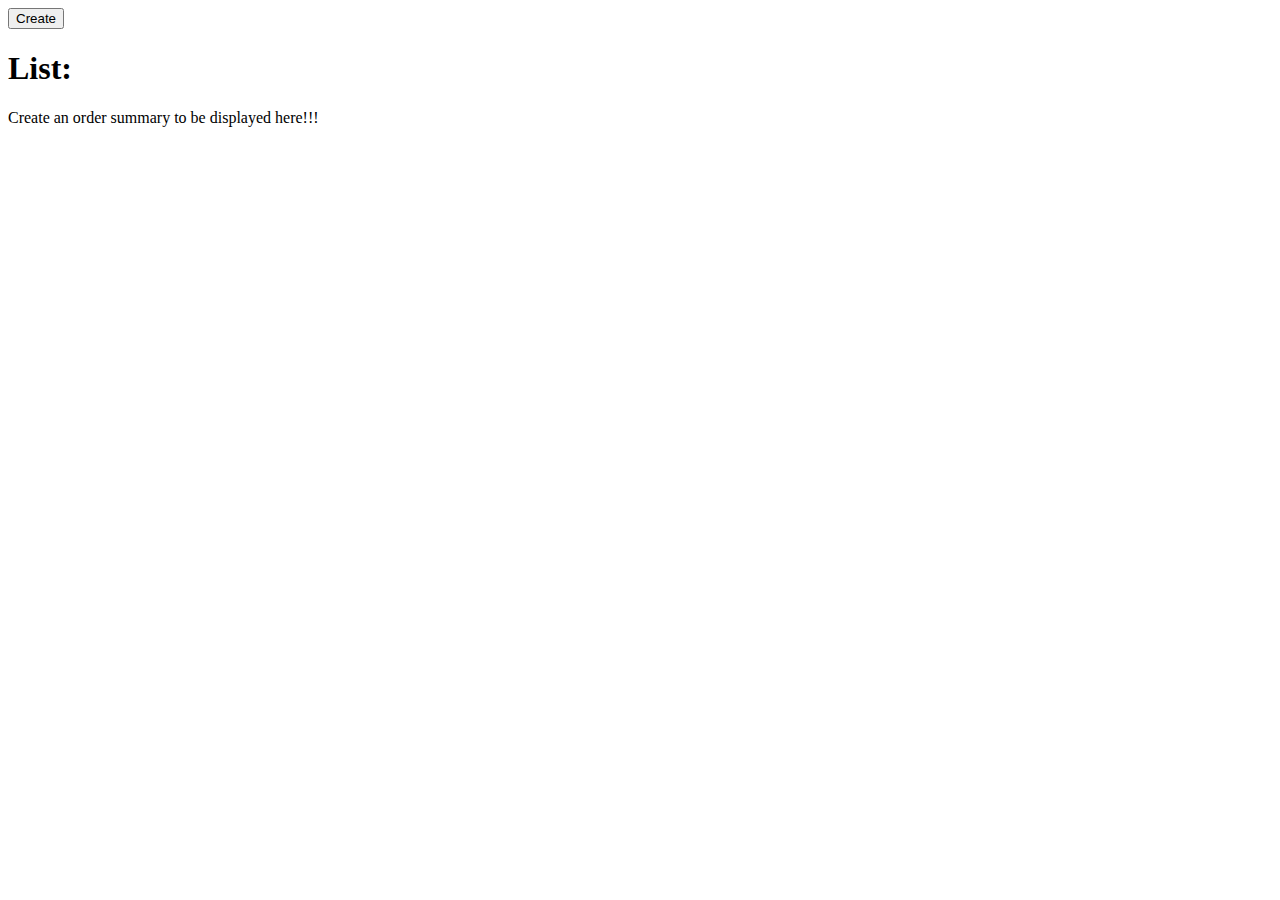
==== public/index.html @ 37f0398d "reordered files and made basic changes to index.html" ====
<!DOCTYPE html>
<html lang="en">
    <head>
        <meta charset="utf-8" />
        <meta name="viewport" content="width=device-width, initial-scale=1" />
        <meta name="author" content="Kush Patel">
        <meta name="description" content="home page for the order application" />

        <title>Index</title>
    </head>
    
    <body>
        <div class="create-button-container">
            <input type="button" value="Create" class="button" />
        </div>

        <div class="list-container">
            <h1>List:</h1>

            <div class="no-list d-none">
                Create an order summary to be displayed here!!!
            </div>

            <table id="list">
                
            </table>
            
        </div>
    </body>
</html>
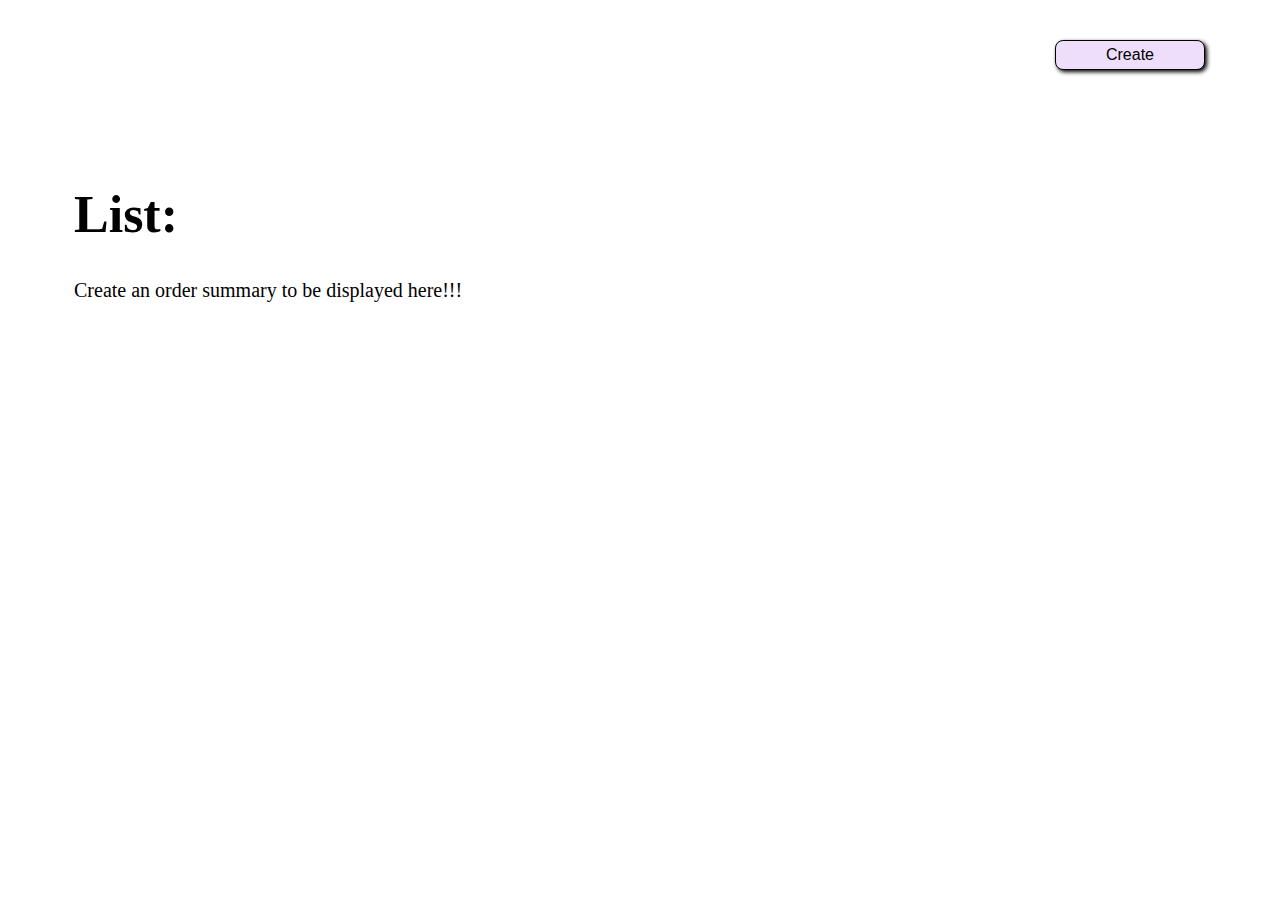
==== commit ac381e25: "added button link" ====
--- a/public/index.html
+++ b/public/index.html
@@ -1,30 +1,36 @@
 <!DOCTYPE html>
 <html lang="en">
-    <head>
-        <meta charset="utf-8" />
-        <meta name="viewport" content="width=device-width, initial-scale=1" />
-        <meta name="author" content="Kush Patel">
-        <meta name="description" content="home page for the order application" />
 
-        <title>Index</title>
-    </head>
-    
-    <body>
-        <div class="create-button-container">
+<head>
+    <meta charset="utf-8" />
+    <meta name="viewport" content="width=device-width, initial-scale=1" />
+    <meta name="author" content="Kush Patel">
+    <meta name="description" content="home page for the order application" />
+
+    <title>Index</title>
+
+    <link rel="stylesheet" href="./../src/style.css">
+</head>
+
+<body>
+    <div class="create-button-container">
+        <a href="./../src/form.html">
             <input type="button" value="Create" class="button" />
+        </a>
+    </div>
+
+    <div class="list-container">
+        <h1>List:</h1>
+
+        <div class="no-list">
+            Create an order summary to be displayed here!!!
         </div>
 
-        <div class="list-container">
-            <h1>List:</h1>
+        <table id="list">
 
-            <div class="no-list d-none">
-                Create an order summary to be displayed here!!!
-            </div>
+        </table>
 
-            <table id="list">
-                
-            </table>
-            
-        </div>
-    </body>
+    </div>
+</body>
+
 </html>--- a/src/style.css
+++ b/src/style.css
@@ -0,0 +1,49 @@
+* {
+    box-sizing: border-box;
+}
+
+body, html {
+    margin: 0;
+    padding: 0;
+}
+
+.create-button-container {
+    display: flex;
+    justify-content: right;
+}
+
+.button {
+    width: 150px;
+    height: 30px;
+    text-align: center;
+    font-size: 16px;
+    padding: 5px;
+    margin: 40px;
+    margin-right: 75px;
+    border: 1px solid;
+    border-radius: 8px;
+    background-color: rgb(238, 222, 251);
+    box-shadow: 2px 2px 4px black;
+}
+
+h1 {
+    font-size: 52px;
+    font-family: Georgia, 'Times New Roman', Times, serif;
+}
+
+.list-container {
+    margin-left: 5%;
+    margin-right: 5%;
+    margin-top: 30px;
+    width: 90%;
+    padding: 10px;
+}
+
+.no-list {
+    font-size: 20px;
+    font-family:Georgia, 'Times New Roman', Times, serif;
+}
+
+.d-none {
+    display: none;
+}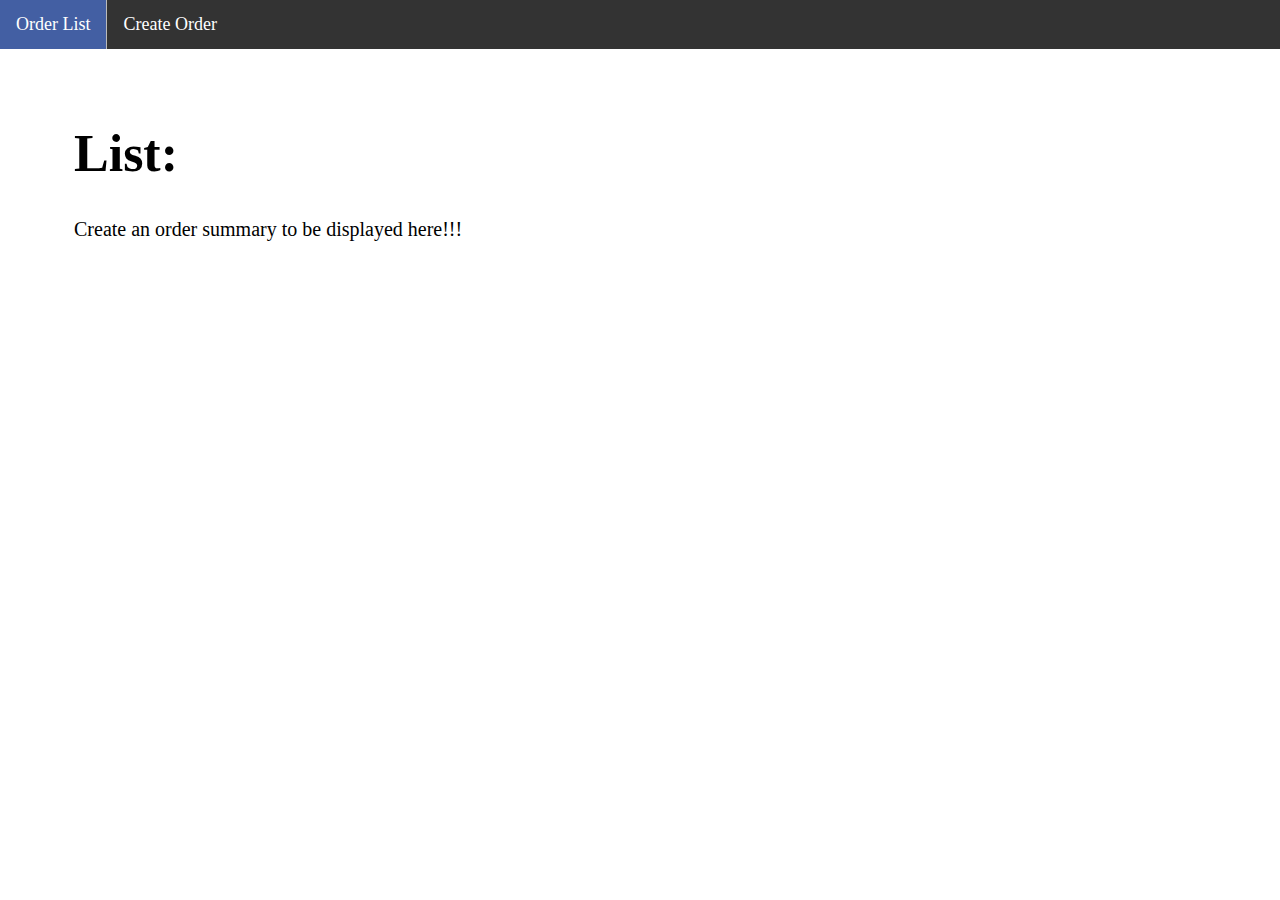
==== commit 06054538: "added nav bar and other functionalities" ====
--- a/public/index.html
+++ b/public/index.html
@@ -13,11 +13,12 @@
 </head>
 
 <body>
-    <div class="create-button-container">
-        <a href="./../src/form.html">
-            <input type="button" value="Create" class="button" />
-        </a>
-    </div>
+    <nav>
+        <ul>
+            <li><a class="active" href="#">Order List</a></li>
+            <li><a href="./../src/form.html">Create Order</a></li>
+        </ul>
+    </nav>
 
     <div class="list-container">
         <h1>List:</h1>
--- a/src/style.css
+++ b/src/style.css
@@ -21,9 +21,11 @@
     margin: 40px;
     margin-right: 75px;
     border: 1px solid;
+    border-color: black;
     border-radius: 8px;
-    background-color: rgb(238, 222, 251);
+    background-color: #435fa3;
     box-shadow: 2px 2px 4px black;
+    color: white;
 }
 
 h1 {
@@ -46,4 +48,39 @@
 
 .d-none {
     display: none;
-}+}
+
+ul {
+    list-style-type: none;
+    margin: 0;
+    padding: 0;
+    overflow: hidden;
+    background-color: #333;
+  }
+  
+  li {
+    float: left;
+    border-right:1px solid #bbb;
+  }
+  
+  li:last-child {
+    border-right: none;
+  }
+  
+  li a {
+    display: block;
+    color: white;
+    text-align: center;
+    padding: 14px 16px;
+    text-decoration: none;
+    font-size: 18px;
+    font-family: Georgia, 'Times New Roman', Times, serif;
+  }
+  
+  li a:hover:not(.active) {
+    background-color: #111;
+  }
+  
+  .active {
+    background-color: #435fa3;
+  }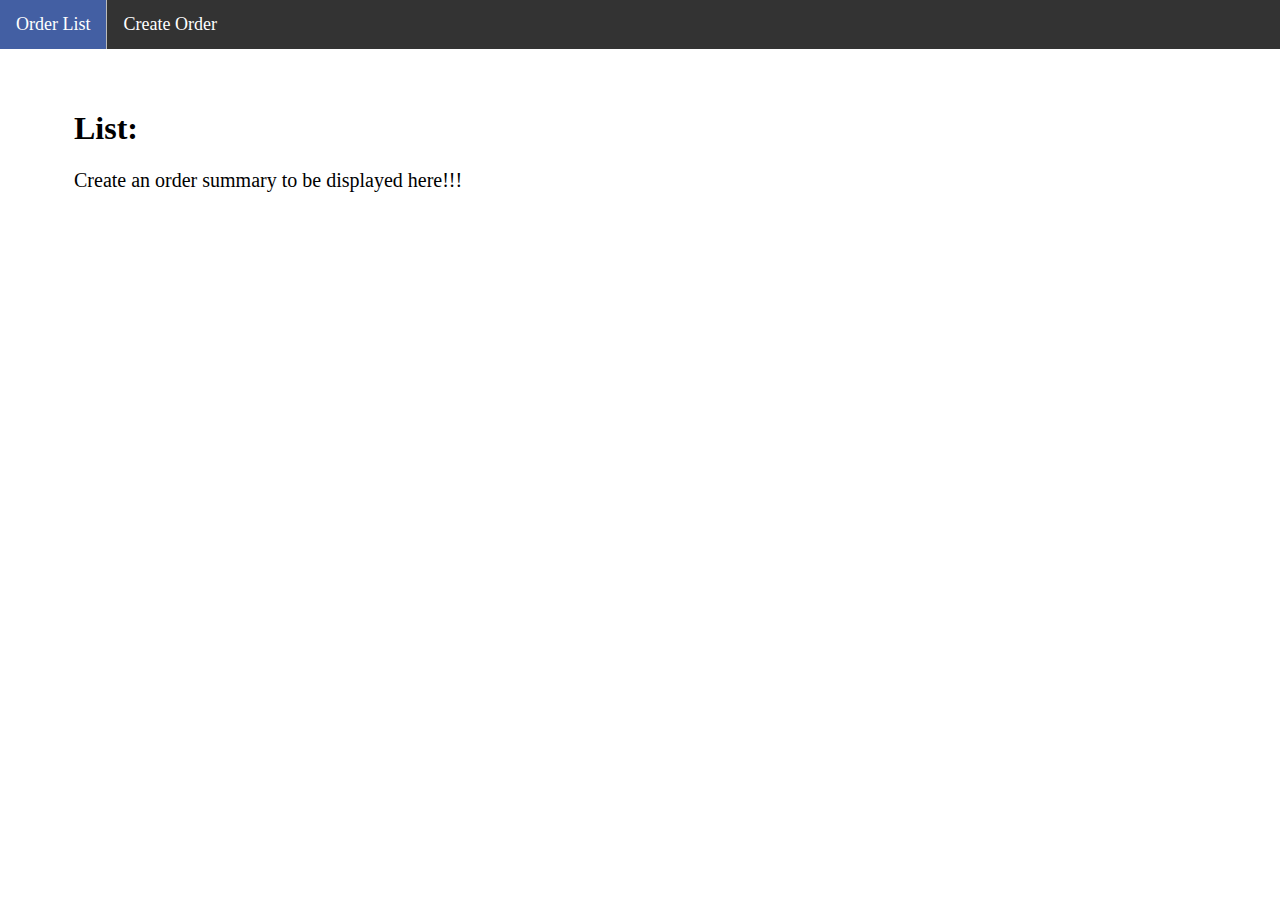
==== commit a099d2f9: "added index.js" ====
--- a/public/index.html
+++ b/public/index.html
@@ -32,6 +32,9 @@
         </table>
 
     </div>
+    <script type="module" src="./../src/components/index.js">
+
+    </script>
 </body>
 
 </html>--- a/src/style.css
+++ b/src/style.css
@@ -26,11 +26,6 @@
     background-color: #435fa3;
     box-shadow: 2px 2px 4px black;
     color: white;
-}
-
-h1 {
-    font-size: 52px;
-    font-family: Georgia, 'Times New Roman', Times, serif;
 }
 
 .list-container {
@@ -83,4 +78,162 @@
   
   .active {
     background-color: #435fa3;
-  }+  }
+
+  .general-details {
+    display: flex;
+    width: 100%;
+}
+
+.form-element {
+    margin-bottom: 10px;
+}
+
+.general-details-item {
+    flex-basis: 50%;
+    margin: 20px;
+}
+
+.general-details-item .input-box {
+    width: 70%;
+    text-align: center;
+    border: 1px solid;
+    padding: 5px;
+    height: 30px;
+    border-radius: 7px;
+    margin: 10px;
+    font-size: 16px;
+    background-color: rgb(243, 240, 240);
+}
+
+.stakeholders-details-container {
+    display: flex;
+    justify-content: center;
+    align-items: center;
+}
+
+.item {
+    flex-basis: 50%;
+    margin: 20px;
+}
+
+.item .input-box {
+    width: 70%;
+    text-align: center;
+    border: 1px solid;
+    padding: 5px;
+    height: 30px;
+    border-radius: 7px;
+    margin: 10px;
+    font-size: 16px;
+    background-color: rgb(243, 240, 240);
+}
+
+.one-product {
+    display: flex;
+    justify-content: center;
+}
+
+.one-product div {
+    flex-basis: 33%;
+    margin: 10px;
+}
+
+.one-product .input-box {
+    width: 50%;
+    text-align: center;
+    border: 1px solid;
+    padding: 5px;
+    height: 30px;
+    border-radius: 7px;
+    margin-top: 10px;
+    margin-bottom: 10px;
+    background-color: rgb(243, 240, 240);
+}
+
+.product-list {
+    border: 1px solid;
+    border-radius: 10px;
+    margin: 20px;
+    margin-right: 100px;
+}
+
+.logistics-details-container .input-box{
+    width: 85%;
+    background-color: rgb(243, 240, 240);
+}
+
+.one-product label {
+    display: block;
+}
+
+.other-details-container {
+    display: flex;
+    flex-direction: column;
+}
+
+.other-details-item {
+    margin: 20px;
+}
+
+.other-details-item .input-box {
+    width: 90%;
+    height: 30px;
+    border: 1px solid;
+    border-radius: 7px;
+    margin: 10px;
+    padding: 5px;
+    text-align: center;
+    background-color: rgb(243, 240, 240);
+    font-size: 16px;
+}
+
+label {
+    font-size: 20px;
+}
+
+table {
+    margin-left:5%;
+    margin-right: 5%;
+    width: 90%;
+    font-size: 16px;
+    font-family: Georgia, 'Times New Roman', Times, serif;
+    border: 1px solid;
+    border-collapse: collapse;
+}
+
+
+td {
+    border: 1px solid;
+    width: 20%;
+    padding: 5px;
+    height: 30px;
+}
+
+th {
+    height: 30px;
+    border: 1px solid;
+    padding: 5px;
+    width: 20%;
+    background-color: #435fa3;
+    color: white;
+    border-color: black;
+}
+
+.address {
+    background-color: lightgray;
+    margin-left: 5%;
+    margin-right: 5%;
+    margin-bottom: 20px;
+    border: 1px solid;
+}
+
+.address p {
+    text-align: center;
+}
+
+.invalid-input {
+    color: red;
+    font-size: 14px;
+    padding: 5px;
+}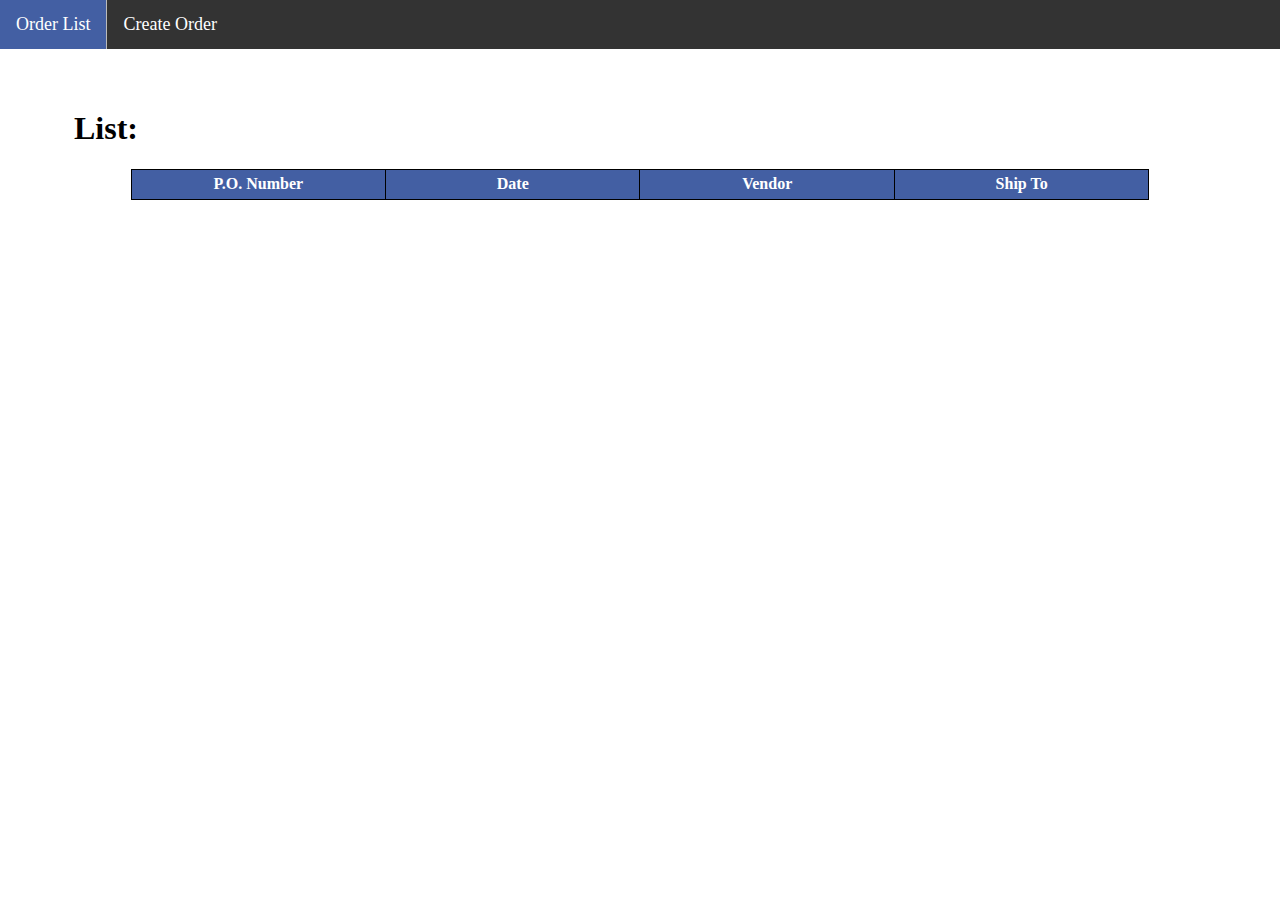
==== commit 4d340341: "successfully added session storage functionatily and ability to add orders to the orders list page" ====
--- a/public/index.html
+++ b/public/index.html
@@ -27,7 +27,7 @@
             Create an order summary to be displayed here!!!
         </div>
 
-        <table id="list">
+        <table id="list" class="d-none">
 
         </table>
 
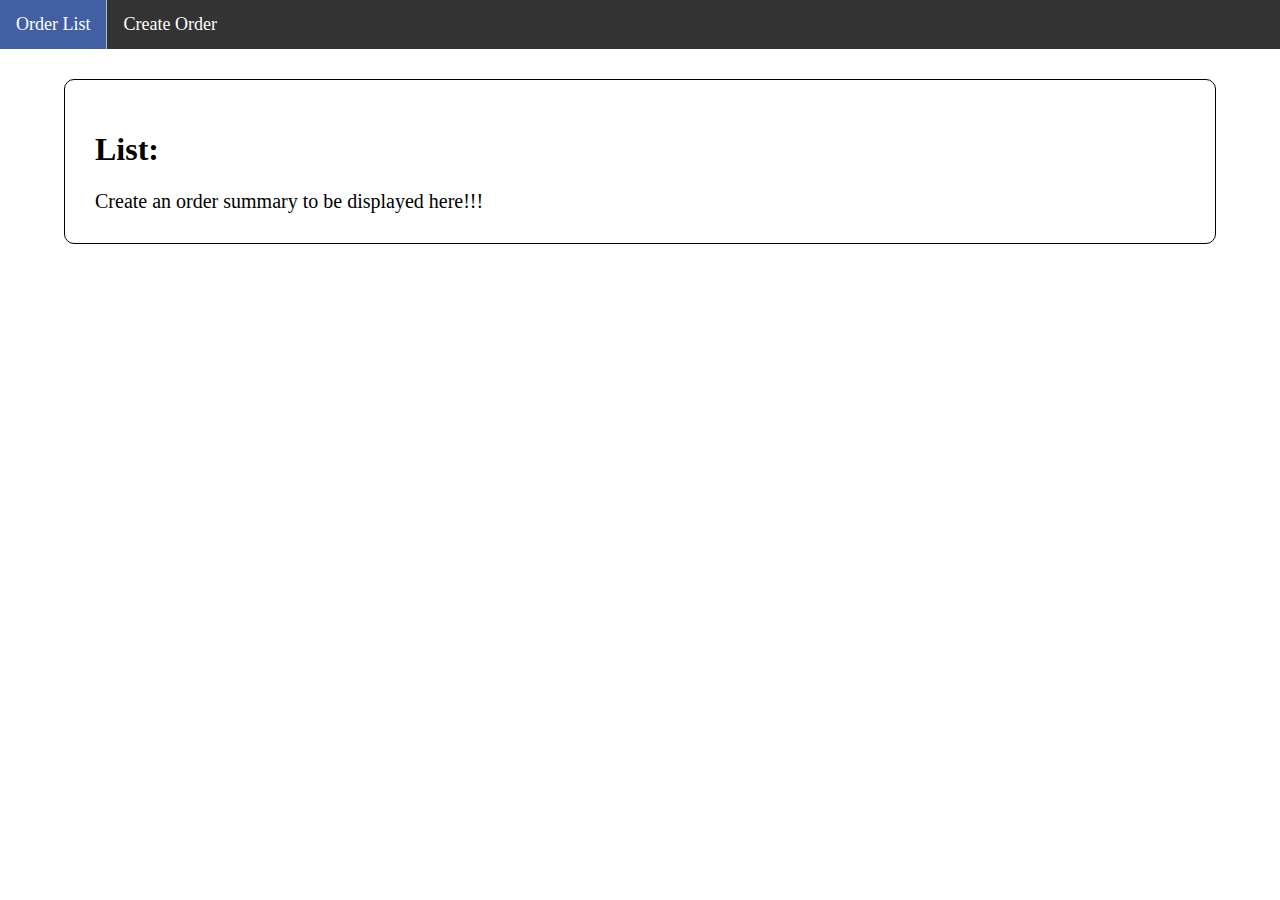
==== commit 4865c474: "added functionality to restore dropdown data. shipTo not working" ====
--- a/public/index.html
+++ b/public/index.html
@@ -30,8 +30,97 @@
         <table id="list" class="d-none">
 
         </table>
+    </div>
 
+    <div class="edit-section d-none">
+        <h1>Edit Order:</h1>
+        <form class="form">
+
+            <div class="general-details">
+                <div class="general-details-item">
+                    <label for="order-date">Date: </label>
+                    <input class="input-box" type="date" id="order-date" name="order-date">
+                    <div class="invalid-input d-none date-feedback">Please enter a valid date!!!</div>
+                </div>
+            </div>
+
+
+            <div class="stakeholders-details-container form-element">
+
+            </div>
+
+            <div class="product-details-container form-element">
+                <div class="product-list">
+                    <div class="one-product" id="1">
+                        <div>
+                            <label for="product-name">Product Name/Description: </label>
+                            <input class="input-box" type="text" name="product-name" id="product-name">
+                            <div class="invalid-input d-none name-feedback">Please enter a product name!!!</div>
+                        </div>
+
+                        <div>
+                            <label for="quantity">Qty Approx: </label>
+                            <input class="input-box" type="text" name="quantity" id="quantity">
+                            <div class="invalid-input d-none quantity-feedback">Please enter the quantity of product!!!
+                            </div>
+                        </div>
+
+                        <div>
+                            <label for="unit-price">Unit Price: </label>
+                            <input class="input-box" type="text" name="unit-price" id="unit-price">
+                            <div class="invalid-input d-none price-feedback">Please enter the unit price of the
+                                product!!!
+                            </div>
+                        </div>
+                    </div>
+                </div>
+
+                <div class="button-container">
+                    <button class="button" id="add-button" type="click">Add a Product</button>
+                </div>
+            </div>
+
+            <div class="logistics-details-container form-element">
+                <div class="logistics-details">
+
+                </div>
+
+                <div class="item">
+                    <label for="against-quote">Against Quote Number: </label>
+                    <input class="input-box" type="text" id="against-quote" name="against-quote">
+                </div>
+            </div>
+
+            <div class="other-details-container form-element">
+                <div class="other-details-item">
+                    <label for="discount">Discount: </label>
+                    <input class="input-box" type="text" name="discount" id="discount">
+                </div>
+
+                <div class="other-details-item">
+                    <label for="other-costs">Other Costs: </label>
+                    <input class="input-box" type="text" name="other-costs" id="other-costs">
+                </div>
+
+                <div class="other-details-item">
+                    <label for="gst-vat-rate">GST/VAT Rate: </label>
+                    <input class="input-box" type="text" name="gst-vat-rate" id="gst-vat-rate">
+                    <div class="invalid-input d-none gst-vat-rate-feedback">Please enter the GST/VAT Rate!!!</div>
+                </div>
+
+                <div class="other-details-item">
+                    <label for="note">Note: </label>
+                    <input class="input-box" type="text" name="note" id="note">
+                </div>
+            </div>
+
+            <div class="button-container">
+                <button class="button" id="submit-button" type="click">Submit</button>
+            </div>
+
+        </form>
     </div>
+
     <script type="module" src="./../src/components/index.js">
 
     </script>
--- a/src/style.css
+++ b/src/style.css
@@ -28,12 +28,14 @@
     color: white;
 }
 
-.list-container {
+.list-container, .edit-section {
     margin-left: 5%;
     margin-right: 5%;
     margin-top: 30px;
     width: 90%;
-    padding: 10px;
+    padding: 30px;
+    border: 1px solid;
+    border-radius: 10px;
 }
 
 .no-list {
@@ -236,4 +238,24 @@
     color: red;
     font-size: 14px;
     padding: 5px;
+}
+
+.block {
+    display: block;
+    width: 100%;
+    border-top: none;
+    border-right: none;
+    border-left: none;
+}
+
+#list {
+    border-collapse: collapse;
+}
+
+.table-button {
+    width: 90px;
+    border-radius: 5px;
+    height: 30px;
+    font-size: 16px;
+    font-family:Georgia, 'Times New Roman', Times, serif;
 }